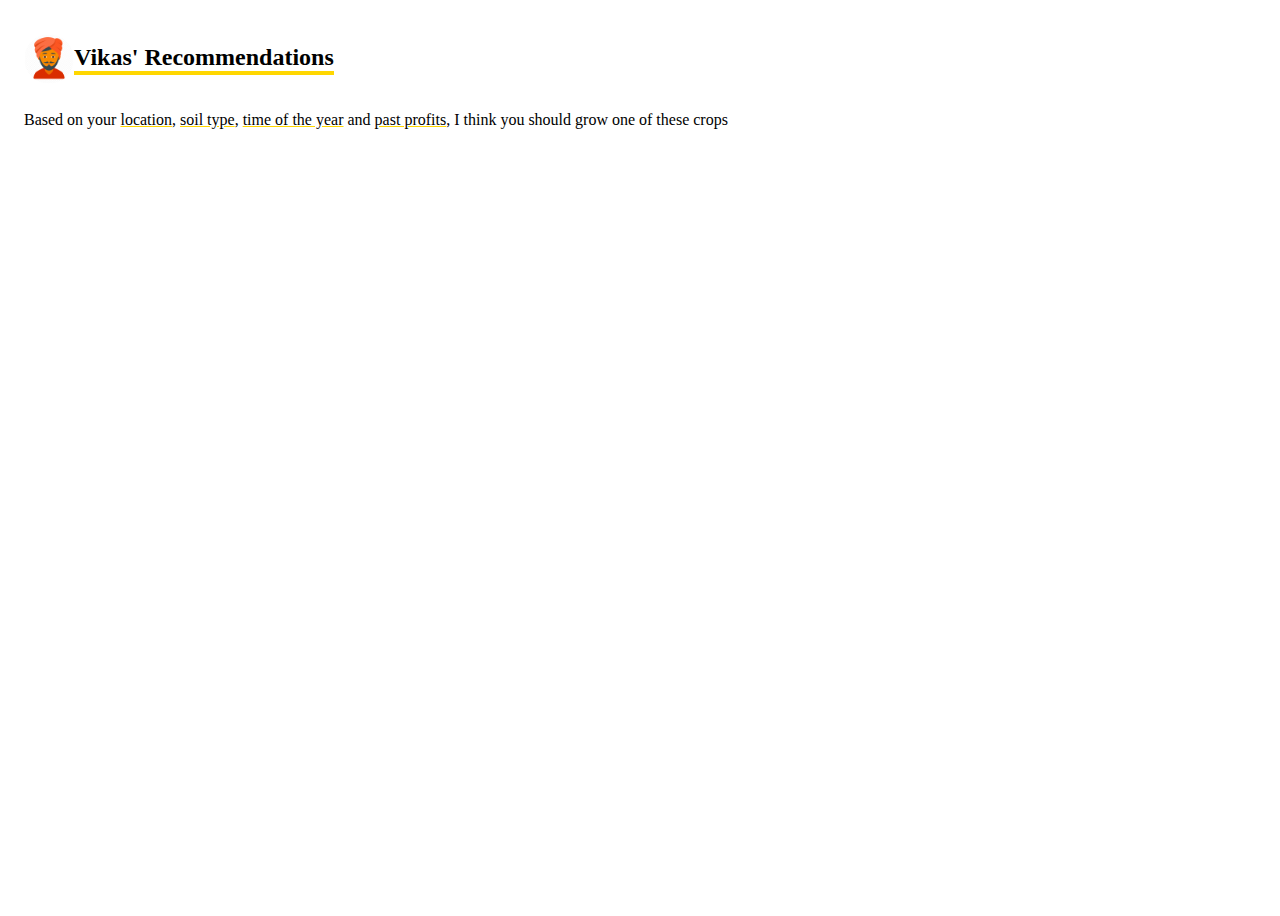
==== crops.html @ b6852dcb "vikas' recommendations" ====
<!DOCTYPE html>
<html lang="en">
  <head>
    <!-- Required meta tags -->
    <meta charset="utf-8" />
    <meta name="viewport" content="width=device-width, initial-scale=1" />

    <!-- Bootstrap CSS -->
    <link
      href="https://cdn.jsdelivr.net/npm/bootstrap@5.0.0-beta1/dist/css/bootstrap.min.css"
      rel="stylesheet"
      integrity="sha384-giJF6kkoqNQ00vy+HMDP7azOuL0xtbfIcaT9wjKHr8RbDVddVHyTfAAsrekwKmP1"
      crossorigin="anonymous"
    />
    <link rel="stylesheet" href="./css/styles.css" />
    <link rel="stylesheet" href="./css/start.css" />
    <link rel="stylesheet" href="./css/crops.css" />
    <title>Vikas' Recommendations</title>
  </head>
  <body>
    <div class="wrapper">
      <div class="crops-heading-text">
        <div class="heading-row">
          <img src="./assets/vikas1.webp" />
          <h2>Vikas' Recommendations</h2>
        </div>

        <p>
          Based on your <span class="underline-yellow">location</span>,
          <span class="underline-yellow">soil type</span>,
          <span class="underline-yellow">time of the year</span> and
          <span class="underline-yellow">past profits</span>, I think you should
          grow one of these crops
        </p>
      </div>
    </div>

    <!-- Optional JavaScript; choose one of the two! -->

    <!-- Option 1: Bootstrap Bundle with Popper -->
    <script
      src="https://cdn.jsdelivr.net/npm/bootstrap@5.0.0-beta1/dist/js/bootstrap.bundle.min.js"
      integrity="sha384-ygbV9kiqUc6oa4msXn9868pTtWMgiQaeYH7/t7LECLbyPA2x65Kgf80OJFdroafW"
      crossorigin="anonymous"
    ></script>

    <!-- Option 2: Separate Popper and Bootstrap JS -->
    <!--
    <script src="https://cdn.jsdelivr.net/npm/@popperjs/core@2.5.4/dist/umd/popper.min.js" integrity="sha384-q2kxQ16AaE6UbzuKqyBE9/u/KzioAlnx2maXQHiDX9d4/zp8Ok3f+M7DPm+Ib6IU" crossorigin="anonymous"></script>
    <script src="https://cdn.jsdelivr.net/npm/bootstrap@5.0.0-beta1/dist/js/bootstrap.min.js" integrity="sha384-pQQkAEnwaBkjpqZ8RU1fF1AKtTcHJwFl3pblpTlHXybJjHpMYo79HY3hIi4NKxyj" crossorigin="anonymous"></script>
    -->
  </body>
</html>
---- css/styles.css ----
a {
  text-decoration: none;
  color: black;
}
.wrapper {
  /* background-color: #fbb034;
  background-image: linear-gradient(315deg, #fbb034 0%, #ffdd00 74%);
   */
  height: 100vh !important;
  width: 100vw !important;
  overflow: hidden;
}

.home-logo-container {
  height: 60vh;
  background-color: #ffd700;
  display: flex;
  align-items: flex-end;
  justify-content: center;
}

.home-logo-container img {
  height: 35vh;
  border-radius: 50%;
}

.home-title-text {
  text-align: center;
  font-family: "Poppins", sans-serif;
}

.home-title-text h1 {
  font-size: 10vw;
}

.home-next-button {
  position: absolute;
  bottom: 5%;
  left: 25%;
  width: 50%;
}

.home-next-button button {
  width: 100%;
  height: 6vh;
  background-color: #000;
  border-radius: 15px;
  border: none;
  outline: none;
  box-shadow: 0 8px 16px 0 rgba(0, 0, 0, 0.2), 0 6px 20px 0 rgba(0, 0, 0, 0.19);
}

.home-next-button button:active {
  transform: translateY(4px);
}

@media only screen and (min-width: 700px) {
  .home-logo-container {
    height: 40vh;
  }
  .home-logo-container img {
    height: 30vh;
  }
  .home-title-text h1 {
    font-size: 4vw;
  }
  .home-next-button {
    position: absolute;
    bottom: 3%;
    left: 80%;
    width: 15%;
  }
}
---- css/start.css ----
.start-navbar {
  padding: 2% 0;
  display: flex;
  justify-content: space-evenly;

  text-transform: uppercase;
}

.start-navbar div {
  font-weight: 500;
}

.selected {
  border-bottom: 4px solid #ffd700;
}

.start-main-container {
  height: 100%;
}

#crops-container {
  height: 100%;
  padding: 2rem;
  text-align: center;
  display: flex;
  flex-direction: column;
  justify-content: center;
  align-items: center;
}

.start-farming-button {
  width: 50%;
}

.start-farming-button button {
  width: 100%;
  height: 6vh;
  background-color: #000;
  border-radius: 15px;
  border: none;
  outline: none;
  box-shadow: 0 8px 16px 0 rgba(0, 0, 0, 0.2), 0 6px 20px 0 rgba(0, 0, 0, 0.19);
  color: #fff;
}

.start-farming-button button:active {
  transform: translateY(4px);
}

#news-container {
  display: none;
}
---- css/crops.css ----
.crops-heading-text {
  padding: 1rem;
}
.heading-row {
  display: flex;
  align-items: center;
}

.heading-row h2 {
  border-bottom: 4px solid #ffd700;
}

.underline-yellow {
  text-decoration: underline;
  text-decoration-color: #ffd700;
}

.crops-heading-text img {
  height: 50px;
  border-radius: 50%;
}
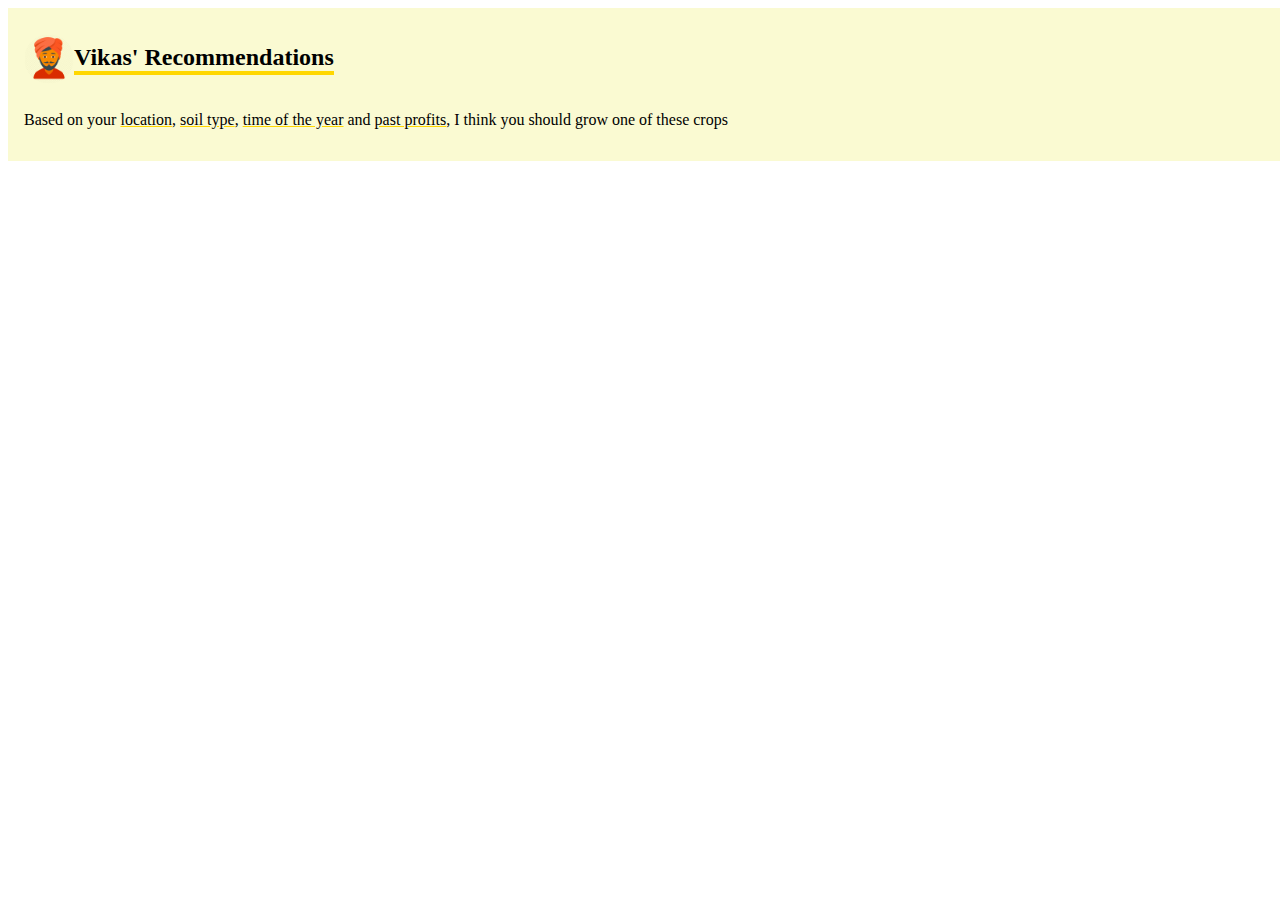
==== commit 4f590720: "crop tiles" ====
--- a/crops.html
+++ b/crops.html
@@ -32,9 +32,186 @@
           <span class="underline-yellow">past profits</span>, I think you should
           grow one of these crops
         </p>
+        <button id="authorize_button" style="display: none">Authorize</button>
+        <button id="signout_button" style="display: none">Sign Out</button>
+      </div>
+      <div class="crop-tile-list">
+        <!-- <div class="crop-tile row">
+          <div class="col-2">
+            <img
+              src="https://upload.wikimedia.org/wikipedia/commons/f/f2/Sa_green_gram.jpg"
+            />
+          </div>
+          <div class="col-1"></div>
+          <div class="col-6">
+            <div class="row crop-tile-name">Moong</div>
+            <div class="row crop-tile-cost">Cost/acre : Rs. 25000</div>
+            <div class="row crop-tile-profit">Profit/acre : Rs. 25000</div>
+          </div>
+          <div class="col-3 crop-tile-button">TRY</div>
+        </div> -->
       </div>
     </div>
 
+    <script type="text/javascript">
+      var CLIENT_ID =
+        "829706019004-vll7j4gkj0j4fnpotorv90tthp1ssaqt.apps.googleusercontent.com";
+      var API_KEY = "AIzaSyDUlONPHFtPnK3FhDG7UYmIU4ktPTTEJU0";
+      var DISCOVERY_DOCS = [
+        "https://sheets.googleapis.com/$discovery/rest?version=v4",
+      ];
+      var SCOPES = "https://www.googleapis.com/auth/spreadsheets.readonly";
+      var authorizeButton = document.getElementById("authorize_button");
+      var signoutButton = document.getElementById("signout_button");
+
+      function handleClientLoad() {
+        gapi.load("client:auth2", initClient);
+      }
+
+      function initClient() {
+        gapi.client
+          .init({
+            apiKey: API_KEY,
+            clientId: CLIENT_ID,
+            discoveryDocs: DISCOVERY_DOCS,
+            scope: SCOPES,
+          })
+          .then(
+            function () {
+              // Listen for sign-in state changes.
+              gapi.auth2
+                .getAuthInstance()
+                .isSignedIn.listen(updateSigninStatus);
+
+              // Handle the initial sign-in state.
+              updateSigninStatus(gapi.auth2.getAuthInstance().isSignedIn.get());
+              authorizeButton.onclick = handleAuthClick;
+            },
+            function (error) {
+              console.log(JSON.stringify(error, null, 2));
+            }
+          );
+      }
+
+      /**
+       *  Called when the signed in status changes, to update the UI
+       *  appropriately. After a sign-in, the API is called.
+       */
+      function updateSigninStatus(isSignedIn) {
+        if (isSignedIn) {
+          authorizeButton.style.display = "none";
+          signoutButton.style.display = "none";
+          listMajors();
+        } else {
+          authorizeButton.style.display = "block";
+          signoutButton.style.display = "none";
+        }
+      }
+
+      /**
+       *  Sign in the user upon button click.
+       */
+      function handleAuthClick(event) {
+        gapi.auth2.getAuthInstance().signIn();
+      }
+
+      /**
+       *  Sign out the user upon button click.
+       */
+      function handleSignoutClick(event) {
+        gapi.auth2.getAuthInstance().signOut();
+      }
+
+      /**
+       * Append a pre element to the body containing the given message
+       * as its text node. Used to display the results of the API call.
+       *
+       * @param {string} message Text to be placed in pre element.
+       */
+      function appendPre(message) {
+        var pre = document.getElementById("content");
+        var textContent = document.createTextNode(message + "\n");
+        pre.appendChild(textContent);
+      }
+
+      function createCropTile(crop) {
+        var name = crop[0];
+        var soil = crop[1];
+        var temp = crop[2];
+        var time = crop[3];
+        var cost = crop[4];
+        var profit = crop[5];
+        var water = crop[6];
+        var pesticides = crop[7];
+        var fertizlizers = crop[8];
+        var state = crop[11];
+        var image = crop[13];
+
+        var newCrop = document.createElement("div");
+        newCrop.classList.add("crop-tile");
+        newCrop.classList.add("row");
+
+        newCrop.innerHTML = `<div class="col-2">
+            <img
+              src=${image}
+            />
+          </div>
+          <div class="col-1"></div>
+          <div class="col-6">
+            <div class="row crop-tile-name">${name}</div>
+            <div class="row crop-tile-cost">Cost/acre : Rs. ${cost}</div>
+            <div class="row crop-tile-profit">Profit/acre : ${profit}</div>
+          </div>
+          <div class="col-3 crop-tile-button">TRY</div>`;
+
+        document.querySelector(".crop-tile-list").appendChild(newCrop);
+      }
+
+      function listMajors() {
+        gapi.client.sheets.spreadsheets.values
+          .get({
+            spreadsheetId: "1d1cK-38ftoMT4lS48E908eto95Z1_NW5ZE5R6FLtT1U",
+            range: "Crops",
+          })
+          .then(
+            function (response) {
+              var range = response.result;
+              if (range.values.length > 0) {
+                for (i = 1; i < 6; i++) {
+                  var row = range.values[i];
+                  // Print columns A and E, which correspond to indices 0 and 4.
+                  createCropTile(row);
+                  console.log(
+                    row[0] +
+                      ", " +
+                      row[1] +
+                      "," +
+                      row[2] +
+                      "," +
+                      row[3] +
+                      "," +
+                      row[4] +
+                      ","
+                  );
+                }
+              } else {
+                console.log("No data found.");
+              }
+            },
+            function (response) {
+              console.log("Error: " + response.result.error.message);
+            }
+          );
+      }
+    </script>
+
+    <script
+      async
+      defer
+      src="https://apis.google.com/js/api.js"
+      onload="this.onload=function(){};handleClientLoad()"
+      onreadystatechange="if (this.readyState === 'complete') this.onload()"
+    ></script>
     <!-- Optional JavaScript; choose one of the two! -->
 
     <!-- Option 1: Bootstrap Bundle with Popper -->
--- a/css/crops.css
+++ b/css/crops.css
@@ -1,5 +1,6 @@
 .crops-heading-text {
   padding: 1rem;
+  background-color: lightgoldenrodyellow;
 }
 .heading-row {
   display: flex;
@@ -19,3 +20,37 @@
   height: 50px;
   border-radius: 50%;
 }
+
+.crop-tile {
+  padding: 0.5rem;
+  margin: 0 4px;
+  display: flex;
+  justify-content: center;
+  align-items: center;
+  border-bottom: 1px solid grey;
+}
+
+.crop-tile img {
+  height: 50px;
+  width: 50px;
+
+  border-radius: 50%;
+}
+
+.crop-tile-name {
+  font-weight: 600;
+  text-transform: uppercase;
+}
+
+.crop-tile-cost,
+.crop-tile-profit {
+  font-size: 12px;
+}
+
+.crop-tile-button {
+  border-radius: 15px;
+  border: 4px solid #ffd700;
+  text-align: center;
+  font-weight: 600;
+  text-transform: uppercase;
+}
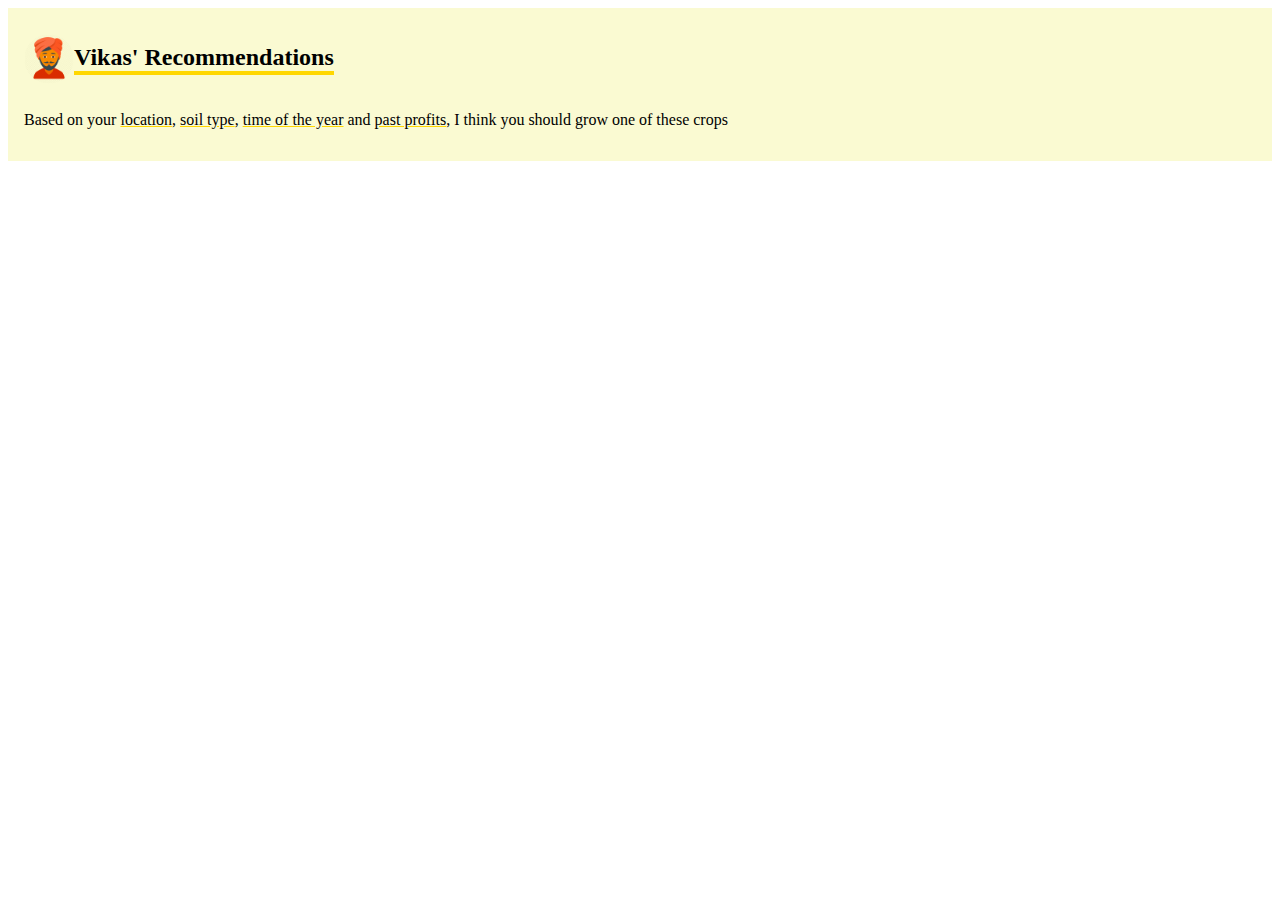
==== commit adc98b55: "modal" ====
--- a/crops.html
+++ b/crops.html
@@ -12,13 +12,20 @@
       integrity="sha384-giJF6kkoqNQ00vy+HMDP7azOuL0xtbfIcaT9wjKHr8RbDVddVHyTfAAsrekwKmP1"
       crossorigin="anonymous"
     />
+
     <link rel="stylesheet" href="./css/styles.css" />
     <link rel="stylesheet" href="./css/start.css" />
     <link rel="stylesheet" href="./css/crops.css" />
+    <link rel="stylesheet" href="./css/modal.css" />
+
     <title>Vikas' Recommendations</title>
   </head>
   <body>
     <div class="wrapper">
+      <!-- The Modal -->
+      <div id="myModal" class="modal">
+        <div class="modal-content"></div>
+      </div>
       <div class="crops-heading-text">
         <div class="heading-row">
           <img src="./assets/vikas1.webp" />
@@ -162,7 +169,7 @@
             <div class="row crop-tile-cost">Cost/acre : Rs. ${cost}</div>
             <div class="row crop-tile-profit">Profit/acre : ${profit}</div>
           </div>
-          <div class="col-3 crop-tile-button">TRY</div>`;
+          <div class="col-3 crop-tile-button" onclick="showModal(this, '${name}','${soil}','${temp}','${time}','${pesticides}','${state}','${image}', )">TRY</div>`;
 
         document.querySelector(".crop-tile-list").appendChild(newCrop);
       }
@@ -177,22 +184,10 @@
             function (response) {
               var range = response.result;
               if (range.values.length > 0) {
-                for (i = 1; i < 6; i++) {
+                for (i = 1; i < 7; i++) {
                   var row = range.values[i];
                   // Print columns A and E, which correspond to indices 0 and 4.
                   createCropTile(row);
-                  console.log(
-                    row[0] +
-                      ", " +
-                      row[1] +
-                      "," +
-                      row[2] +
-                      "," +
-                      row[3] +
-                      "," +
-                      row[4] +
-                      ","
-                  );
                 }
               } else {
                 console.log("No data found.");
@@ -205,6 +200,8 @@
       }
     </script>
 
+    <script src="./js/modal.js"></script>
+
     <script
       async
       defer
@@ -212,19 +209,20 @@
       onload="this.onload=function(){};handleClientLoad()"
       onreadystatechange="if (this.readyState === 'complete') this.onload()"
     ></script>
-    <!-- Optional JavaScript; choose one of the two! -->
-
-    <!-- Option 1: Bootstrap Bundle with Popper -->
-    <script
-      src="https://cdn.jsdelivr.net/npm/bootstrap@5.0.0-beta1/dist/js/bootstrap.bundle.min.js"
-      integrity="sha384-ygbV9kiqUc6oa4msXn9868pTtWMgiQaeYH7/t7LECLbyPA2x65Kgf80OJFdroafW"
-      crossorigin="anonymous"
-    ></script>
-
-    <!-- Option 2: Separate Popper and Bootstrap JS -->
-    <!--
-    <script src="https://cdn.jsdelivr.net/npm/@popperjs/core@2.5.4/dist/umd/popper.min.js" integrity="sha384-q2kxQ16AaE6UbzuKqyBE9/u/KzioAlnx2maXQHiDX9d4/zp8Ok3f+M7DPm+Ib6IU" crossorigin="anonymous"></script>
-    <script src="https://cdn.jsdelivr.net/npm/bootstrap@5.0.0-beta1/dist/js/bootstrap.min.js" integrity="sha384-pQQkAEnwaBkjpqZ8RU1fF1AKtTcHJwFl3pblpTlHXybJjHpMYo79HY3hIi4NKxyj" crossorigin="anonymous"></script>
-    -->
+    <script
+      src="https://code.jquery.com/jquery-3.5.1.slim.min.js"
+      integrity="sha256-4+XzXVhsDmqanXGHaHvgh1gMQKX40OUvDEBTu8JcmNs="
+      crossorigin="anonymous"
+    ></script>
+    <script
+      src="https://cdn.jsdelivr.net/npm/@popperjs/core@2.5.4/dist/umd/popper.min.js"
+      integrity="sha384-q2kxQ16AaE6UbzuKqyBE9/u/KzioAlnx2maXQHiDX9d4/zp8Ok3f+M7DPm+Ib6IU"
+      crossorigin="anonymous"
+    ></script>
+    <script
+      src="https://cdn.jsdelivr.net/npm/bootstrap@5.0.0-beta1/dist/js/bootstrap.min.js"
+      integrity="sha384-pQQkAEnwaBkjpqZ8RU1fF1AKtTcHJwFl3pblpTlHXybJjHpMYo79HY3hIi4NKxyj"
+      crossorigin="anonymous"
+    ></script>
   </body>
 </html>
--- a/css/styles.css
+++ b/css/styles.css
@@ -1,3 +1,7 @@
+body {
+  overflow-x: hidden !important;
+}
+
 a {
   text-decoration: none;
   color: black;
@@ -9,6 +13,7 @@
   height: 100vh !important;
   width: 100vw !important;
   overflow: hidden;
+  overflow-x: hidden;
 }
 
 .home-logo-container {
--- a/css/crops.css
+++ b/css/crops.css
@@ -1,3 +1,7 @@
+html {
+  overflow-x: hidden !important;
+}
+
 .crops-heading-text {
   padding: 1rem;
   background-color: lightgoldenrodyellow;
--- a/css/modal.css
+++ b/css/modal.css
@@ -0,0 +1,43 @@
+.modal {
+  display: none; /* Hidden by default */
+  position: fixed; /* Stay in place */
+  z-index: 1; /* Sit on top */
+  padding-top: 50px; /* Location of the box */
+  left: 0;
+  top: 0;
+  width: 100%; /* Full width */
+  height: 100%; /* Full height */
+  overflow: auto; /* Enable scroll if needed */
+  background-color: rgb(0, 0, 0); /* Fallback color */
+  background-color: rgba(0, 0, 0, 0.8); /* Black w/ opacity */
+}
+
+/* Modal Content */
+.modal-content {
+  background-color: #fefefe;
+  margin: auto;
+  border: 1px solid #888;
+  width: 90%;
+}
+
+.modal-header-row {
+  display: flex;
+  justify-content: space-between;
+}
+
+.modal-crop-img img {
+  height: 60px;
+  width: 100%;
+  object-fit: cover;
+}
+
+.modal-inner-content {
+  padding: 1rem;
+  font-size: 14px;
+}
+
+.modal-video {
+  padding: 1rem 0;
+  height: 40vh;
+  width: 100%;
+}
